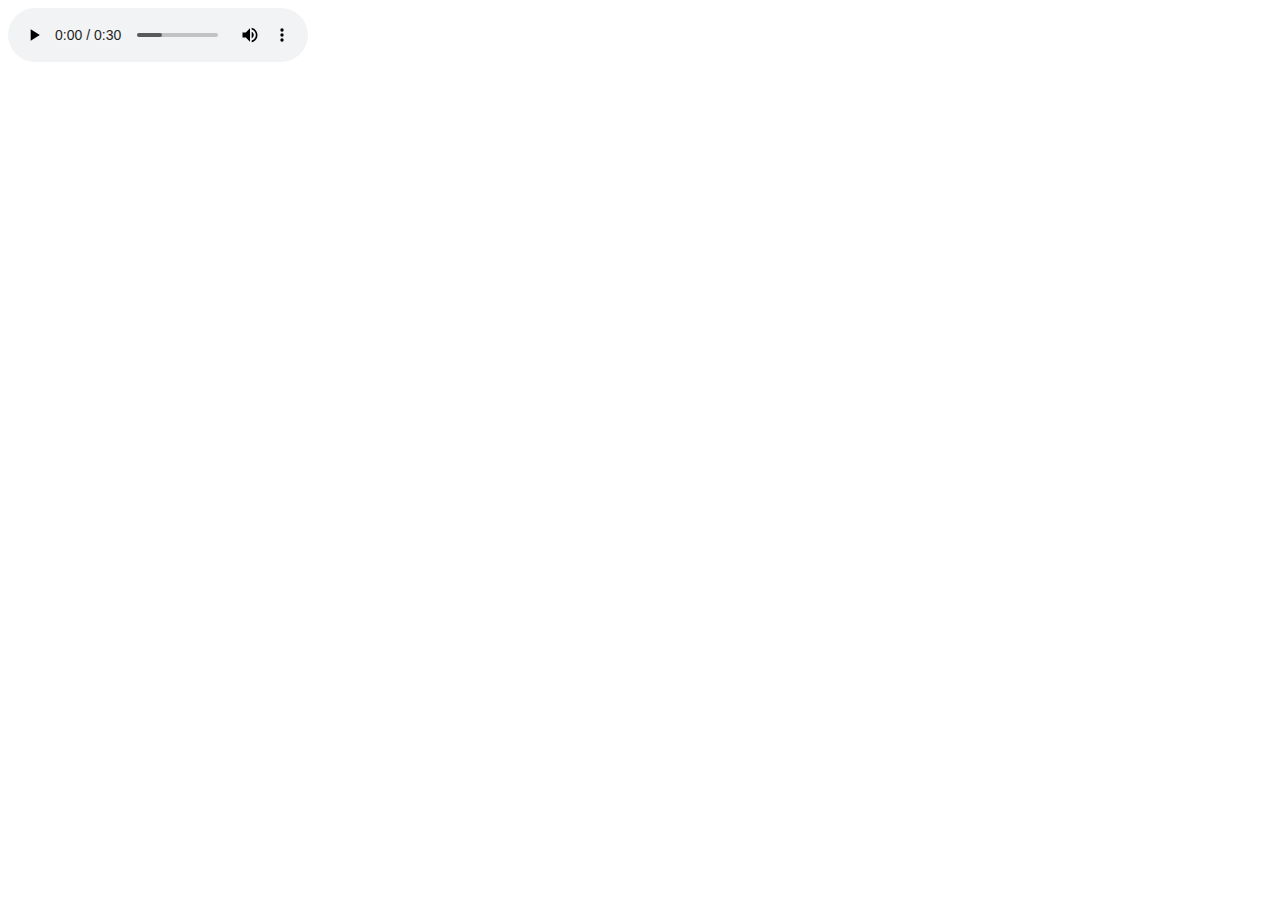
==== video.html @ eaa3289a "Clase de 4/Nov/2017" ====
<!DOCTYPE html>
<html>
<head>
	<title>Mi video</title>
	<style type="text/css">
		#video1{
			position: absolute;
			top: 50px;
			left: 0px;
			width: 1000px;
			border: 2px solid blue;
			display: block;
			z-index: 99;
		}
		#video2{
			position: absolute;
			top: 80px;
			left: 60px;
			width: 300px;
			border: 2px solid red;
			z-index: 100;
		}
	</style>
</head>
<body>
	<!--
	<video id="video1" poster="videos/Symmetric-Traffic.jpg" controls autoplay loop >
		<source src="videos/Symmetric-Traffic.mp4" type="video/mp4">
		<source src="videos/Symmetric-Traffic.ogv" type="video/ogg">
		<source src="videos/Symmetric-Traffic.webm" type="video/webm">
		Tu navegador no soporta video.
	</video>
	<video id="video2" poster="videos/Symmetric-Traffic.jpg" controls autoplay loop>
		<source src="videos/Symmetric-Traffic.mp4" type="video/mp4">
		<source src="videos/Symmetric-Traffic.ogv" type="video/ogg">
		<source src="videos/Symmetric-Traffic.webm" type="video/webm">
		Tu navegador no soporta video.
	</video>
	-->
	<audio controls autoplay>
		<source src="c40e9d88d12eec7198ad6f39a3dbf13f10d59a3c.mp3" type="audio/mpeg">
		Tu navegador no soporta audio
	</audio>
</body>
</html>
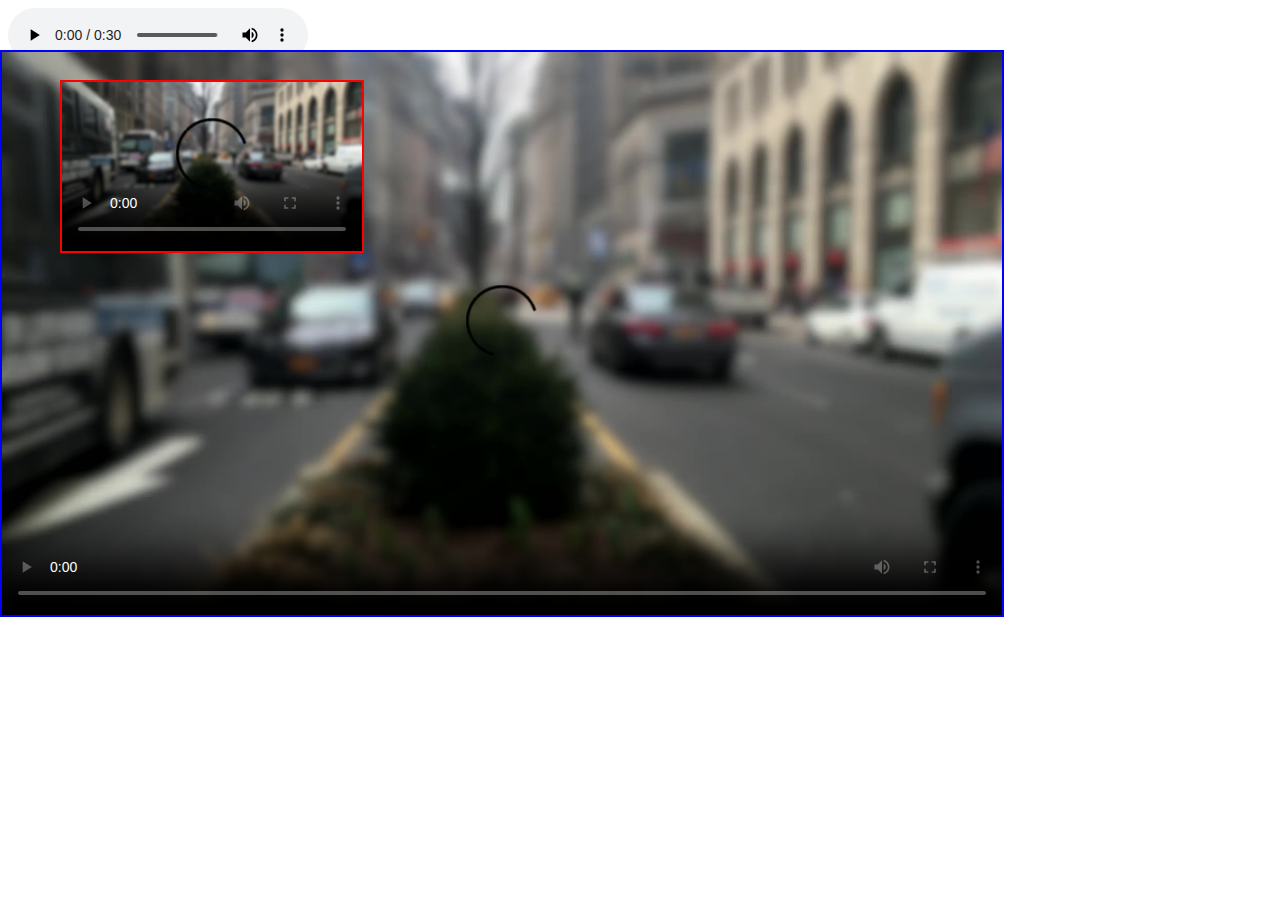
==== commit 1b7922a5: "Ver video" ====
--- a/video.html
+++ b/video.html
@@ -23,7 +23,6 @@
 	</style>
 </head>
 <body>
-	<!--
 	<video id="video1" poster="videos/Symmetric-Traffic.jpg" controls autoplay loop >
 		<source src="videos/Symmetric-Traffic.mp4" type="video/mp4">
 		<source src="videos/Symmetric-Traffic.ogv" type="video/ogg">
@@ -36,10 +35,9 @@
 		<source src="videos/Symmetric-Traffic.webm" type="video/webm">
 		Tu navegador no soporta video.
 	</video>
-	-->
 	<audio controls autoplay>
 		<source src="c40e9d88d12eec7198ad6f39a3dbf13f10d59a3c.mp3" type="audio/mpeg">
 		Tu navegador no soporta audio
 	</audio>
 </body>
-</html>+</html>
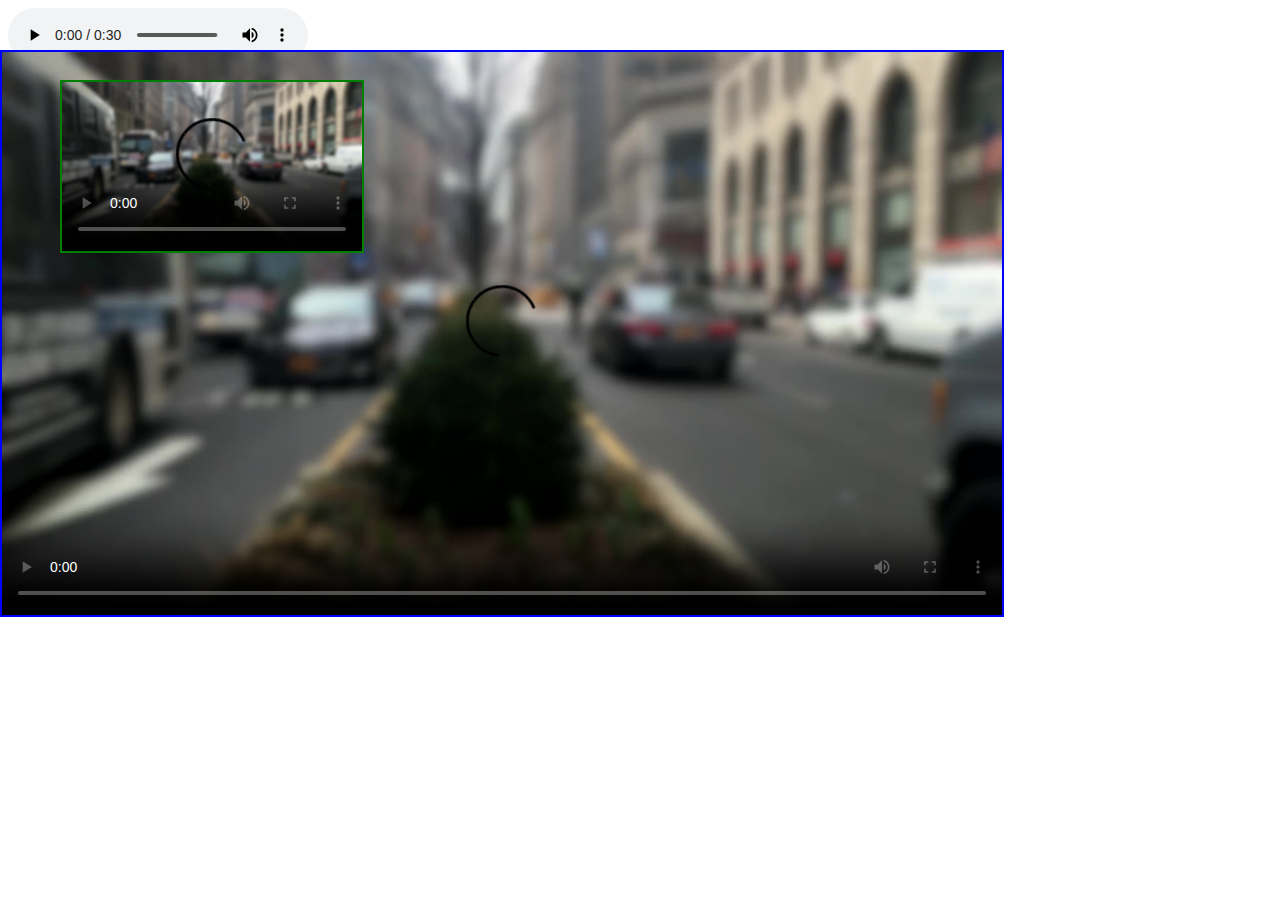
==== commit 03b20b54: "Clase de 4/Nov/2017  v2" ====
--- a/video.html
+++ b/video.html
@@ -17,7 +17,7 @@
 			top: 80px;
 			left: 60px;
 			width: 300px;
-			border: 2px solid red;
+			border: 2px solid green;
 			z-index: 100;
 		}
 	</style>
